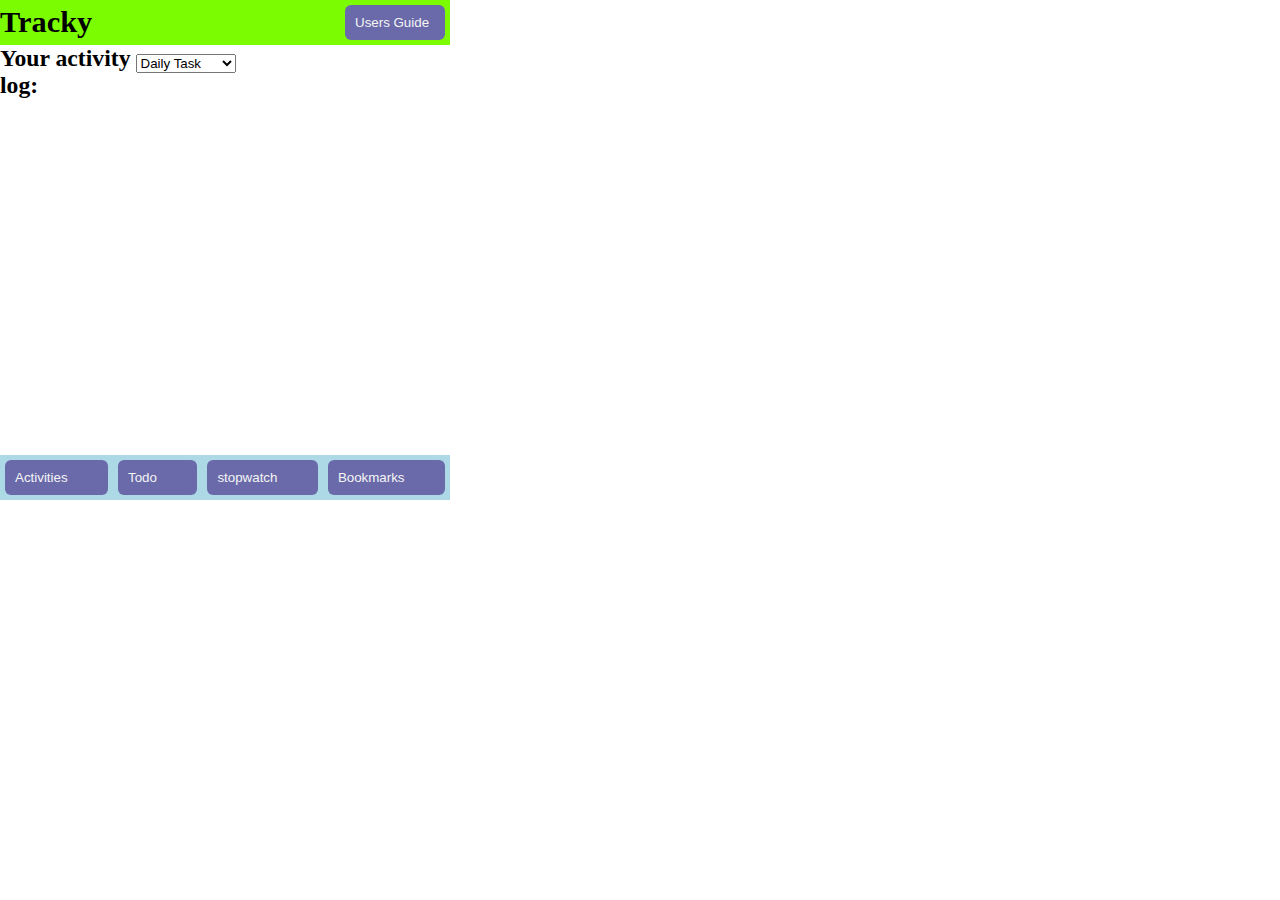
==== popup/index.html @ 20387e37 "first commit" ====
<!DOCTYPE html>
<html lang="en">
	<head>
		<meta charset="UTF-8" />
		<meta name="viewport" content="width=device-width, initial-scale=1.0" />
		<title>Tracky-The modern time tracker</title>
		<link rel="stylesheet" href="style.css" />
		<link rel="stylesheet" href="todo.css" />
	</head>

	<body>
		<nav>
			<h2 class="logo">Tracky</h2>
			<button class="docs">Users Guide</button>
		</nav>
		<main>
			<div id="activity-log">
				<div style="display: flex; justify-content: space-between">
					<h3>Your activity log:</h3>
					<form>
						<select name="type" id="drop-down">
							<option value="daily task">Daily Task</option>
							<option value="weekly task">Weekly Task</option>
							<option value="monthly task">Monthly Task</option>
						</select>
					</form>
				</div>
				<canvas
					id="canvas"
					width="300px"
					height="300px"
					style="
						margin: 0 auto;
						display: flex;
						justify-content: center;
						align-items: center;
					"
				></canvas>
				<ul class="activities"></ul>
			</div>
			<div id="todo" class="d-none">
				<h3>hello todo's</h3>
				<p>form to enter your todo.</p>
				<form>
					<div>
						<label for="task">Task:</label>
						<input type="text" name="task" id="task" required />
					</div>
					<div class="time">
						<div class="select">
							<label for="time-remaining-select"
								>Time(in hours) for this task to be completed:
							</label>
							<select
								name="time-remaining-select"
								id="time-remaining-select"
								class="select-css"
							>
								<option value="">select no of hours</option>
								<option value="1">1</option>
								<option value="2">2</option>
								<option value="3">3</option>
								<option value="4">4</option>
							</select>
						</div>
						<div class="custom d-none">
							<label for="time-remaining"> Time in hours: </label>
							<input type="text" name="time-remaining" id="time-remaining" />
						</div>
						<input
							class="toggle-btn"
							type="button"
							value="Choose different format"
							required
						/>
					</div>
					<button type="submit">Add task</button>
				</form>
				<div class="task-container"></div>
			</div>
			<div id="timer" class="d-none">
				<h2>Stopwatch:</h2>
				<span class="stopwatch_hours">0</span>
				<span>:</span>
				<span class="stopwatch_min">0</span>
				<span>:</span>
				<span class="stopwatch_seconds">0</span>
				<div>
					<button>Start</button>
					<button>Pause</button>
					<button>Reset</button>
				</div>
			</div>
			<div id="bookmark" class="d-none">
				<h3>Bookmarks</h3>
				<ul class="bookmark-list"></ul>
			</div>
		</main>
		<section class="navigation-btns">
			<button class="nav-btn activity-log">Activities</button>
			<button class="nav-btn todo">Todo</button>
			<button class="nav-btn timer">stopwatch</button>
			<button class="nav-btn bookmark">Bookmarks</button>
		</section>
		<script src="index.js" type="module"></script>
	</body>
</html>
---- popup/style.css ----
* {
	margin: 0;
	padding: 0;
}

html,
body {
	height: 500px;
	width: 450px;
	font-size: 1.125rem;
}

body {
	position: relative;
}

h1 {
	margin: 15px auto;
	text-align: center;
}

nav {
	display: flex;
	justify-content: space-between;
	align-items: center;
	background-color: lawngreen;
}

.docs {
	width: 100px;
	flex-grow: initial;
}

main {
	height: 80%;
	overflow: scroll;
}

.navigation-btns {
	position: absolute;
	z-index: 1;
	left: 0;
	width: 100%;
	bottom: 0;
	display: flex;
	justify-content: space-around;
	background-color: lightblue;
	align-items: center;
}

/* utilities */
button {
	cursor: pointer;
	display: flex;
	flex-grow: 1;
	background-color: rgb(106, 106, 170);
	color: whitesmoke;
	border-radius: 6px;
	border: none;
	padding: 10px;
	margin: 5px;
}

.d-none {
	display: none;
}
---- popup/todo.css ----
* {
	margin: 0;
	padding: 0;
}

html {
	height: 500px;
	width: 450px;
}

body {
	height: 100%;
	scroll-behavior: auto;
}

h1 {
	margin: 15px auto;
	text-align: center;
}

/* ============== SELECT TAG STYLES =========== */

.select-css {
	color: #444;
	padding: 0.6rem 1.4rem 0.5rem 0.8rem;
	width: 60%;
	max-width: 100%;
	box-sizing: border-box;
	margin: 5px 0;
	border: 1px solid #aaa;
	border-radius: 0.5rem;
	appearance: none;
	background-color: #fff;
	/* icon size, then gradient */
	background-image: url('data:image/svg+xml;charset=US-ASCII,%3Csvg%20xmlns%3D%22http%3A%2F%2Fwww.w3.org%2F2000%2Fsvg%22%20width%3D%22292.4%22%20height%3D%22292.4%22%3E%3Cpath%20fill%3D%22%23007CB2%22%20d%3D%22M287%2069.4a17.6%2017.6%200%200%200-13-5.4H18.4c-5%200-9.3%201.8-12.9%205.4A17.6%2017.6%200%200%200%200%2082.2c0%205%201.8%209.3%205.4%2012.9l128%20127.9c3.6%203.6%207.8%205.4%2012.8%205.4s9.2-1.8%2012.8-5.4L287%2095c3.5-3.5%205.4-7.8%205.4-12.8%200-5-1.9-9.2-5.5-12.8z%22%2F%3E%3C%2Fsvg%3E');
	background-repeat: no-repeat;
	background-position: right 0.7em top 50%, 0 0;
	background-size: 0.65em auto, 100%;
}
/* Hide arrow icon in IE browsers */
.select-css::-ms-expand {
	display: none;
}
/* Hover style */
.select-css:hover {
	border-color: #888;
}
/* Focus style */
.select-css:focus {
	border-color: #aaa;
	color: #222;
	outline: none;
}

/* Set options to normal weight */
.select-css option {
	font-weight: normal;
}

.select-css:disabled:hover,
.select-css[aria-disabled='true'] {
	border-color: #aaa;
}

/* ======== FORM STYLES ============ */
form {
	width: 90%;
	margin: 5px auto;
}

form > div {
	margin: 5px 0;
}

input[type='text'] {
	width: auto;
	padding: 5px;
}

input[type='button'],
button {
	cursor: pointer;
	display: flex;
	flex-grow: 1;
	background-color: rgb(106, 106, 170);
	color: whitesmoke;
	border-radius: 6px;
	border: none;
	padding: 10px;
	margin: 5px;
}

.btn-complete,
.btn-trash {
	display: inline-block;
	width: auto;
}

.d-none {
	display: none;
}

.completed > div {
	text-decoration: line-through;
}

.task-cont {
	display: flex;
	justify-content: space-between;
	align-items: center;
	margin: 5px;
	padding: 3px;
}
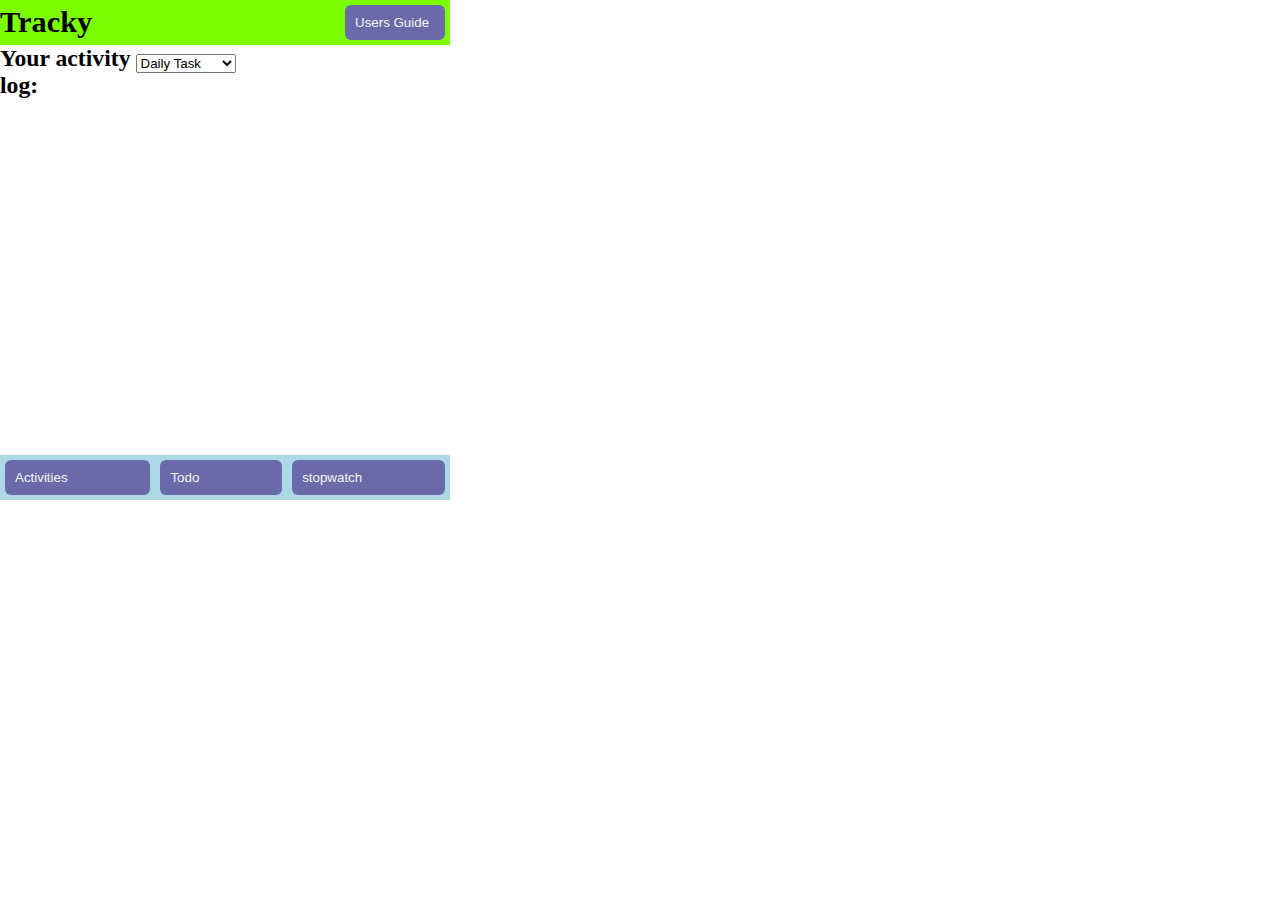
==== commit 86344919: "removed bookmark" ====
--- a/popup/index.html
+++ b/popup/index.html
@@ -91,16 +91,11 @@
 					<button>Reset</button>
 				</div>
 			</div>
-			<div id="bookmark" class="d-none">
-				<h3>Bookmarks</h3>
-				<ul class="bookmark-list"></ul>
-			</div>
 		</main>
 		<section class="navigation-btns">
 			<button class="nav-btn activity-log">Activities</button>
 			<button class="nav-btn todo">Todo</button>
 			<button class="nav-btn timer">stopwatch</button>
-			<button class="nav-btn bookmark">Bookmarks</button>
 		</section>
 		<script src="index.js" type="module"></script>
 	</body>
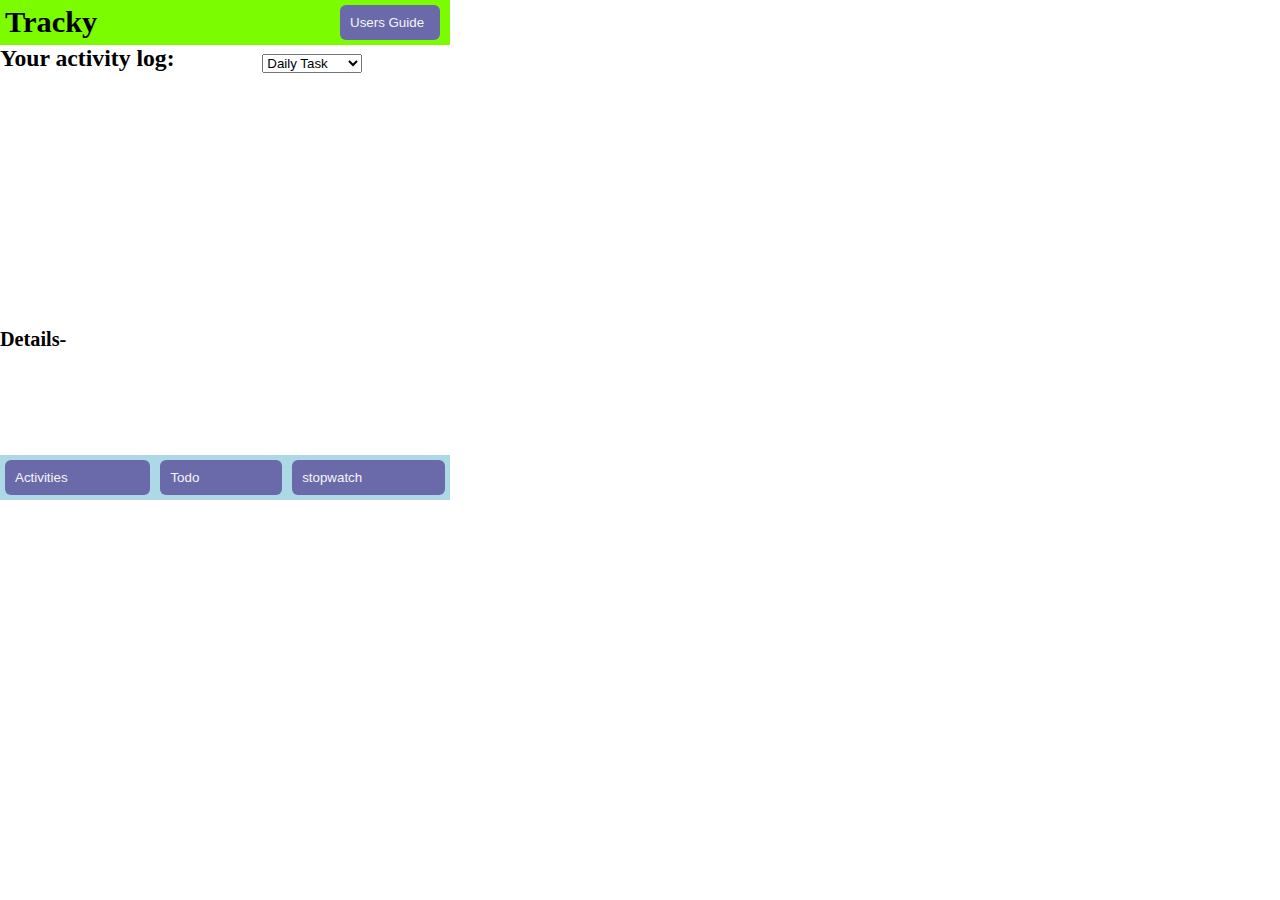
==== commit 5646e845: "added error handling and some style changes" ====
--- a/popup/index.html
+++ b/popup/index.html
@@ -15,9 +15,10 @@
 		</nav>
 		<main>
 			<div id="activity-log">
+				<div class="error"></div>
 				<div style="display: flex; justify-content: space-between">
 					<h3>Your activity log:</h3>
-					<form>
+					<form style="width: auto">
 						<select name="type" id="drop-down">
 							<option value="daily task">Daily Task</option>
 							<option value="weekly task">Weekly Task</option>
@@ -25,21 +26,14 @@
 						</select>
 					</form>
 				</div>
-				<canvas
-					id="canvas"
-					width="300px"
-					height="300px"
-					style="
-						margin: 0 auto;
-						display: flex;
-						justify-content: center;
-						align-items: center;
-					"
-				></canvas>
-				<ul class="activities"></ul>
+				<canvas id="canvas" width="250px" height="250px"></canvas>
+				<div>
+					<h4>Details-</h4>
+					<ul class="activities"></ul>
+				</div>
+				<p class="pad-end"></p>
 			</div>
 			<div id="todo" class="d-none">
-				<h3>hello todo's</h3>
 				<p>form to enter your todo.</p>
 				<form>
 					<div>
@@ -77,6 +71,7 @@
 					<button type="submit">Add task</button>
 				</form>
 				<div class="task-container"></div>
+				<p class="pad-end"></p>
 			</div>
 			<div id="timer" class="d-none">
 				<h2>Stopwatch:</h2>
@@ -90,6 +85,7 @@
 					<button>Pause</button>
 					<button>Reset</button>
 				</div>
+				<p class="pad-end"></p>
 			</div>
 		</main>
 		<section class="navigation-btns">
--- a/popup/style.css
+++ b/popup/style.css
@@ -12,6 +12,17 @@
 
 body {
 	position: relative;
+}
+
+nav {
+	padding: 0 5px;
+}
+
+canvas {
+	margin: 0 auto;
+	display: flex;
+	justify-content: center;
+	align-items: center;
 }
 
 h1 {
@@ -32,7 +43,7 @@
 }
 
 main {
-	height: 80%;
+	height: 91%;
 	overflow: scroll;
 }
 
@@ -48,7 +59,41 @@
 	align-items: center;
 }
 
-/* utilities */
+ul {
+	list-style: none;
+}
+
+.list-items {
+	background: rgba(144, 144, 144);
+	/* color: white; */
+	width: 90%;
+	margin: 5px auto;
+	border-radius: 5px;
+}
+
+.activity-heading {
+	display: flex;
+	justify-content: space-between;
+	width: 90%;
+	margin: 0 auto;
+}
+
+.activity-container {
+	display: flex;
+	padding: 5px;
+	justify-content: space-between;
+}
+
+.activity-container > span {
+	height: 25px;
+	width: 25px;
+	border-radius: 4px;
+}
+
+.pad-end {
+	height: 45px;
+}
+
 button {
 	cursor: pointer;
 	display: flex;
--- a/popup/todo.css
+++ b/popup/todo.css
@@ -1,25 +1,5 @@
-* {
-	margin: 0;
-	padding: 0;
-}
-
-html {
-	height: 500px;
-	width: 450px;
-}
-
-body {
-	height: 100%;
-	scroll-behavior: auto;
-}
-
-h1 {
-	margin: 15px auto;
-	text-align: center;
-}
-
 /* ============== SELECT TAG STYLES =========== */
-
+/* found the styling in a codepen... sorry forgot the link😥😥 */
 .select-css {
 	color: #444;
 	padding: 0.6rem 1.4rem 0.5rem 0.8rem;
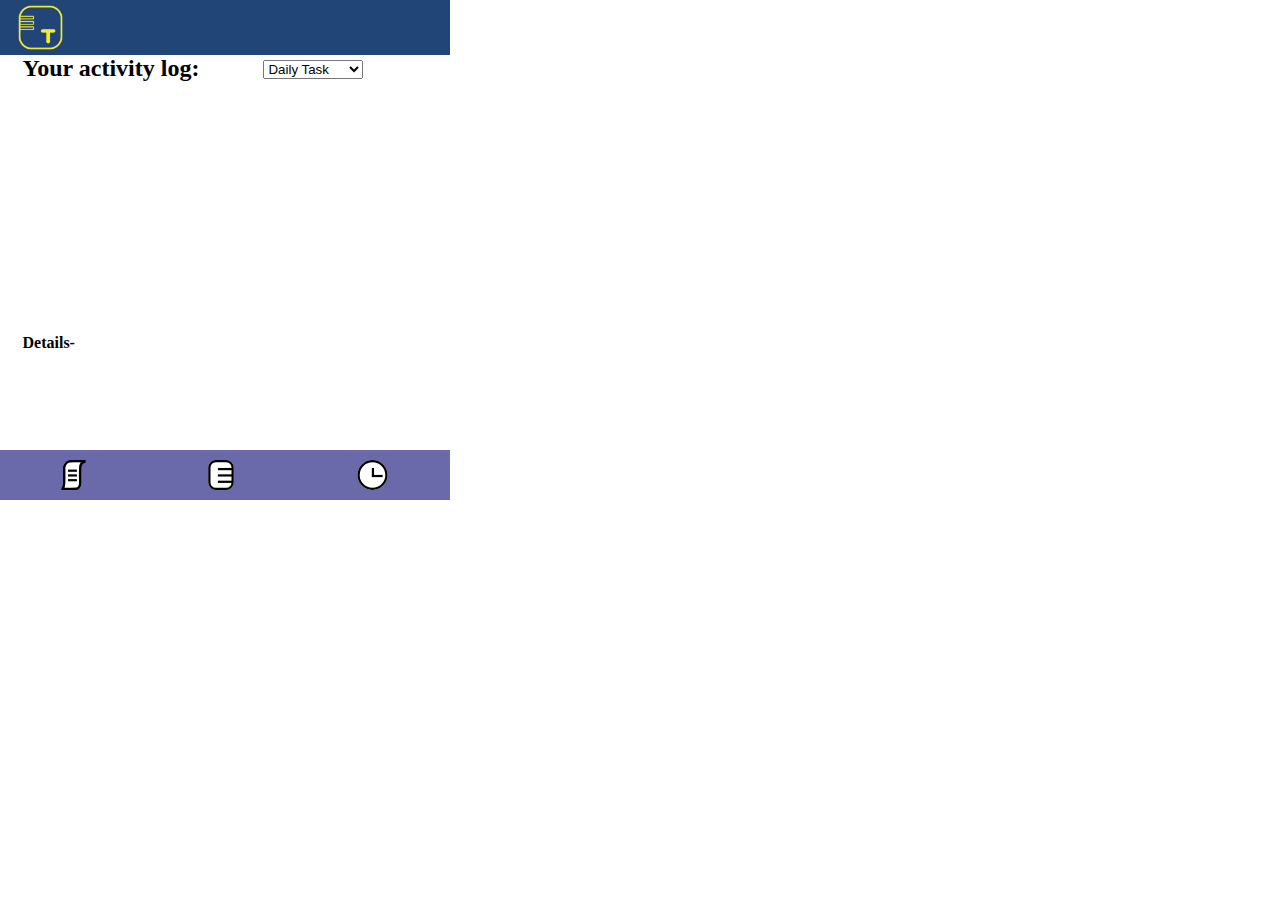
==== commit 7cec3313: "style changes and cleanup in backend" ====
--- a/popup/index.html
+++ b/popup/index.html
@@ -10,14 +10,13 @@
 
 	<body>
 		<nav>
-			<h2 class="logo">Tracky</h2>
-			<button class="docs">Users Guide</button>
+			<img style="padding-left: 3%" src="../logo/72 Logo.png" />
 		</nav>
-		<main>
+		<main class="center-main-content">
 			<div id="activity-log">
 				<div class="error"></div>
-				<div style="display: flex; justify-content: space-between">
-					<h3>Your activity log:</h3>
+				<div style="margin: 0; display: flex; justify-content: space-between">
+					<h2>Your activity log:</h2>
 					<form style="width: auto">
 						<select name="type" id="drop-down">
 							<option value="daily task">Daily Task</option>
@@ -31,19 +30,20 @@
 					<h4>Details-</h4>
 					<ul class="activities"></ul>
 				</div>
-				<p class="pad-end"></p>
 			</div>
 			<div id="todo" class="d-none">
-				<p>form to enter your todo.</p>
-				<form>
+				<h2>To-Do list</h2>
+				<div class="todo-item-container"></div>
+				<form id="form-container" style="display: none">
+					<span class="form-close-btn">X</span>
 					<div>
 						<label for="task">Task:</label>
 						<input type="text" name="task" id="task" required />
 					</div>
 					<div class="time">
 						<div class="select">
-							<label for="time-remaining-select"
-								>Time(in hours) for this task to be completed:
+							<label for="time-remaining-select">
+								Time(in hours) for this task to be completed:
 							</label>
 							<select
 								name="time-remaining-select"
@@ -61,37 +61,216 @@
 							<label for="time-remaining"> Time in hours: </label>
 							<input type="text" name="time-remaining" id="time-remaining" />
 						</div>
-						<input
-							class="toggle-btn"
-							type="button"
-							value="Choose different format"
-							required
-						/>
+						<button class="toggle-btn">Choose different format</button>
 					</div>
 					<button type="submit">Add task</button>
 				</form>
-				<div class="task-container"></div>
-				<p class="pad-end"></p>
+				<button class="add-task">+</button>
 			</div>
 			<div id="timer" class="d-none">
-				<h2>Stopwatch:</h2>
-				<span class="stopwatch_hours">0</span>
-				<span>:</span>
-				<span class="stopwatch_min">0</span>
-				<span>:</span>
-				<span class="stopwatch_seconds">0</span>
-				<div>
-					<button>Start</button>
-					<button>Pause</button>
-					<button>Reset</button>
+				<h2>Pomodoro:</h2>
+				<div class="time-div">
+					<div class="time-left">
+						<span class="stopwatch_hours">0</span>
+						<span>:</span>
+						<span class="stopwatch_min">0</span>
+						<span>:</span>
+						<span class="stopwatch_seconds">0</span>
+					</div>
+					<div class="pause-play-button-container">
+						<button>Start</button>
+						<button>Pause</button>
+						<button>Reset</button>
+					</div>
 				</div>
-				<p class="pad-end"></p>
 			</div>
 		</main>
 		<section class="navigation-btns">
-			<button class="nav-btn activity-log">Activities</button>
-			<button class="nav-btn todo">Todo</button>
-			<button class="nav-btn timer">stopwatch</button>
+			<button data-tooltip="Activities" class="nav-btn activity-log">
+				<svg
+					xmlns="http://www.w3.org/2000/svg"
+					width="32.944"
+					height="41.049"
+					viewBox="0 0 32.944 41.049"
+				>
+					<defs>
+						<style>
+							.cls-1 {
+								fill: none;
+								stroke: #000;
+								stroke-width: 3px;
+							}
+						</style>
+					</defs>
+					<g id="letter" transform="translate(-270.136 -255.79)">
+						<path
+							id="Path_5"
+							data-name="Path 5"
+							class="cls-1"
+							d="M1109.021,2923.09s1.354-7.583,7.583-8.4,21.4,0,21.4,0-7.042.271-7.312,8.4,0,20.854,0,20.854-.271,7.583-5.417,8.125-19.771,0-19.771,0,3.25.812,3.521-8.125S1109.021,2923.09,1109.021,2923.09Z"
+							transform="translate(-835 -2657)"
+						/>
+						<path
+							id="Path_6"
+							data-name="Path 6"
+							class="cls-1"
+							d="M1109.021,2923.09s1.354-7.583,7.583-8.4,21.4,0,21.4,0-7.042.271-7.312,8.4,0,20.854,0,20.854-.271,7.583-5.417,8.125-19.771,0-19.771,0,3.25.812,3.521-8.125S1109.021,2923.09,1109.021,2923.09Z"
+							transform="translate(-835 -2657)"
+						/>
+						<g
+							id="Group_4"
+							data-name="Group 4"
+							transform="translate(279.167 270.424)"
+						>
+							<line id="Line_4" data-name="Line 4" class="cls-1" x2="12.188" />
+							<line
+								id="Line_5"
+								data-name="Line 5"
+								class="cls-1"
+								x2="12.188"
+								transform="translate(0 6.5)"
+							/>
+							<line
+								id="Line_6"
+								data-name="Line 6"
+								class="cls-1"
+								x2="12.188"
+								transform="translate(0 13)"
+							/>
+						</g>
+					</g>
+				</svg>
+			</button>
+			<button data-tooltip="To-do's" class="nav-btn todo">
+				<svg
+					xmlns="http://www.w3.org/2000/svg"
+					width="34"
+					height="40"
+					viewBox="0 0 34 40"
+				>
+					<defs>
+						<style>
+							.cls-1 {
+								fill: #fff;
+							}
+
+							.cls-1,
+							.cls-2 {
+								stroke: #000;
+								stroke-width: 3px;
+							}
+
+							.cls-2,
+							.cls-4 {
+								fill: none;
+							}
+
+							.cls-3 {
+								stroke: none;
+							}
+						</style>
+					</defs>
+					<g id="book" transform="translate(-156.611 -80.532)">
+						<g
+							id="Rectangle_8"
+							data-name="Rectangle 8"
+							class="cls-1"
+							transform="translate(156.611 80.532)"
+						>
+							<rect class="cls-3" width="34" height="40" rx="10" />
+							<rect
+								class="cls-4"
+								x="1.5"
+								y="1.5"
+								width="31"
+								height="37"
+								rx="8.5"
+							/>
+						</g>
+						<g
+							id="Group_2"
+							data-name="Group 2"
+							transform="translate(169.491 92.648)"
+						>
+							<line id="Line_4" data-name="Line 4" class="cls-2" x2="19.766" />
+							<line
+								id="Line_5"
+								data-name="Line 5"
+								class="cls-2"
+								x2="19.766"
+								transform="translate(0 8.471)"
+							/>
+							<line
+								id="Line_6"
+								data-name="Line 6"
+								class="cls-2"
+								x2="19.766"
+								transform="translate(0 16.942)"
+							/>
+						</g>
+					</g>
+				</svg>
+			</button>
+			<button data-tooltip="Pomodoro" class="nav-btn timer">
+				<svg
+					xmlns="http://www.w3.org/2000/svg"
+					width="41"
+					height="41"
+					viewBox="0 0 41 41"
+				>
+					<defs>
+						<style>
+							.cls-1 {
+								fill: #fff;
+							}
+
+							.cls-1,
+							.cls-2 {
+								stroke: #000;
+								stroke-width: 3px;
+							}
+
+							.cls-2,
+							.cls-4 {
+								fill: none;
+							}
+
+							.cls-3 {
+								stroke: none;
+							}
+						</style>
+					</defs>
+					<g
+						id="Group_6"
+						data-name="Group 6"
+						transform="translate(-262.532 -38.532)"
+					>
+						<g
+							id="Ellipse_1"
+							data-name="Ellipse 1"
+							class="cls-1"
+							transform="translate(262.532 38.532)"
+						>
+							<circle class="cls-3" cx="20.5" cy="20.5" r="20.5" />
+							<circle class="cls-4" cx="20.5" cy="20.5" r="19" />
+						</g>
+						<line
+							id="Line_7"
+							data-name="Line 7"
+							class="cls-2"
+							y1="10.133"
+							transform="translate(283.656 49.523)"
+						/>
+						<line
+							id="Line_8"
+							data-name="Line 8"
+							class="cls-2"
+							x1="14.81"
+							transform="translate(282.097 60.435)"
+						/>
+					</g>
+				</svg>
+			</button>
 		</section>
 		<script src="index.js" type="module"></script>
 	</body>
--- a/popup/style.css
+++ b/popup/style.css
@@ -7,15 +7,12 @@
 body {
 	height: 500px;
 	width: 450px;
-	font-size: 1.125rem;
+	font-size: 1rem;
+	overflow: hidden;
 }
 
 body {
 	position: relative;
-}
-
-nav {
-	padding: 0 5px;
 }
 
 canvas {
@@ -32,9 +29,14 @@
 
 nav {
 	display: flex;
-	justify-content: space-between;
-	align-items: center;
-	background-color: lawngreen;
+	align-items: center;
+	background-color: #224577;
+	height: 55px;
+	padding: 0 5px;
+}
+
+nav > img {
+	height: 45px;
 }
 
 .docs {
@@ -44,7 +46,7 @@
 
 main {
 	height: 91%;
-	overflow: scroll;
+	overflow-y: auto;
 }
 
 .navigation-btns {
@@ -57,6 +59,43 @@
 	justify-content: space-around;
 	background-color: lightblue;
 	align-items: center;
+	transition: all 0.5s ease-in-out;
+}
+
+.nav-btn {
+	margin: 0;
+	border-radius: 0;
+	position: relative;
+	display: flex;
+	justify-content: center;
+	align-items: center;
+}
+
+.nav-btn::before {
+	content: attr(data-tooltip);
+	visibility: hidden;
+	position: absolute;
+	left: 0.25rem;
+	bottom: 0.25rem;
+
+	padding: 5px 10px;
+	border-radius: 5px;
+	background-color: rgb(46, 41, 41);
+	color: white;
+	scale: 0;
+	transform-origin: bottom;
+
+	transform: translateX(50%) translateY(-150%);
+	transition: scale 1s ease-out;
+}
+
+.nav-btn:hover {
+	scale: 1;
+	background-color: rgb(74, 184, 221);
+}
+
+.nav-btn:hover::before {
+	visibility: visible;
 }
 
 ul {
@@ -64,17 +103,22 @@
 }
 
 .list-items {
-	background: rgba(144, 144, 144);
-	/* color: white; */
-	width: 90%;
+	background: rgb(228 222 222);
+	padding: 3px 10px;
 	margin: 5px auto;
 	border-radius: 5px;
 }
 
+.center-main-content {
+	width: 90%;
+	height: 79vh;
+	padding: 0 5%;
+}
+
 .activity-heading {
 	display: flex;
 	justify-content: space-between;
-	width: 90%;
+	width: 80%;
 	margin: 0 auto;
 }
 
@@ -90,8 +134,15 @@
 	border-radius: 4px;
 }
 
-.pad-end {
-	height: 45px;
+#todo {
+	position: relative;
+	height: 79vh;
+}
+
+.todo-item-container {
+	height: 75%;
+	padding: 10px;
+	overflow-y: auto;
 }
 
 button {
@@ -106,6 +157,94 @@
 	margin: 5px;
 }
 
+button:disabled {
+	background-color: rgb(58, 56, 56);
+}
+
 .d-none {
 	display: none;
 }
+
+svg {
+	height: 30px;
+}
+
+.add-task {
+	all: unset;
+	cursor: pointer;
+	display: flex;
+	justify-content: center;
+	align-items: center;
+	position: absolute;
+	height: 50px;
+	width: 50px;
+	right: 5%;
+	bottom: 3%;
+	border-radius: 50%;
+	color: red;
+	font-size: 3rem;
+}
+
+#form-container {
+	font-size: 1rem;
+	z-index: 10;
+	position: absolute;
+	height: 200px;
+	margin: auto;
+	top: 25vh;
+	color: white;
+	padding: 10px 10px;
+}
+
+#form-container::before {
+	content: '';
+	height: 178%;
+	width: 117.6%;
+	overflow-x: hidden;
+	left: -25px;
+	right: 25px;
+	top: -122px;
+	bottom: 120px;
+	position: absolute;
+	background-color: black;
+	z-index: -1;
+}
+
+.form-close-btn {
+	position: absolute;
+	font-size: 2rem;
+	color: white;
+	right: 10%;
+	cursor: pointer;
+	top: -25%;
+}
+
+.completed {
+	text-decoration: line-through;
+}
+
+#timer {
+	background: url('../logo/72\ Logo.png') bottom right no-repeat;
+	background-size: 15%;
+}
+
+.time-left span {
+	font-size: 3rem;
+	color: red;
+}
+
+.time-div {
+	display: flex;
+	justify-content: center;
+	align-items: center;
+	flex-direction: column;
+	height: 72vh;
+	width: 100%;
+}
+
+.pause-play-button-container {
+	display: flex;
+	flex-grow: unset;
+	justify-content: space-around;
+	align-items: center;
+}
--- a/popup/todo.css
+++ b/popup/todo.css
@@ -57,7 +57,6 @@
 	padding: 5px;
 }
 
-input[type='button'],
 button {
 	cursor: pointer;
 	display: flex;
